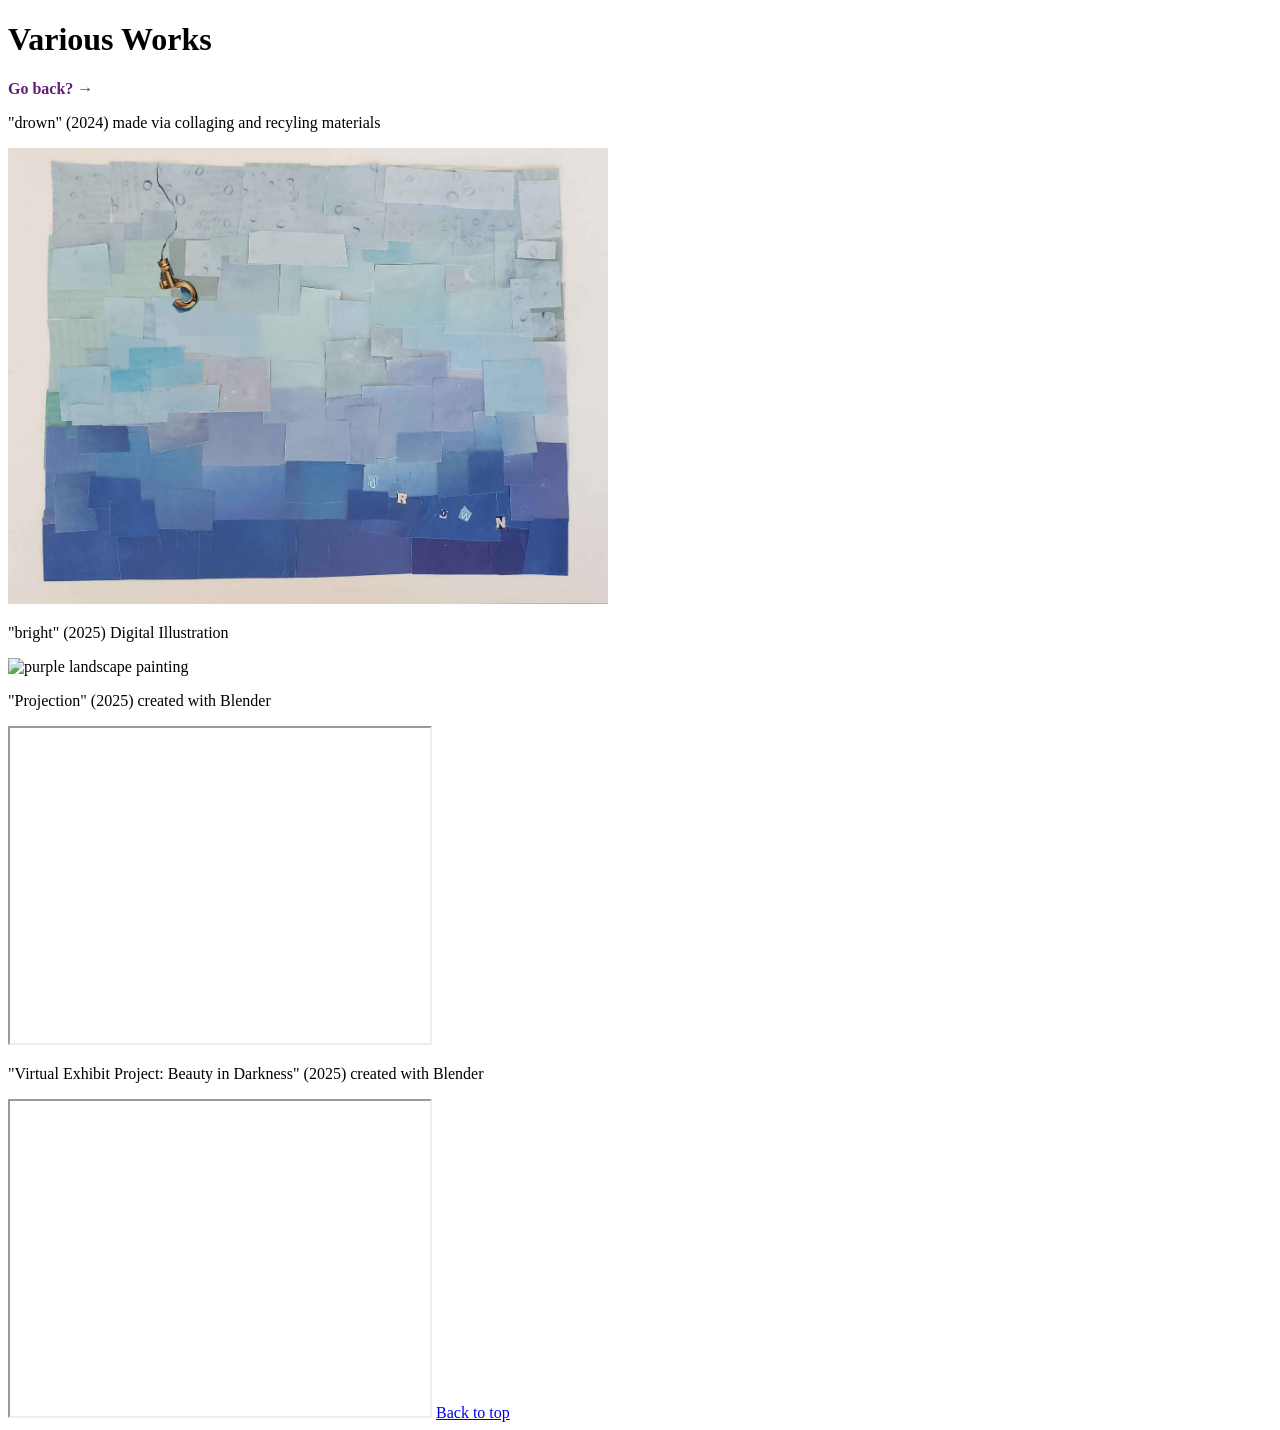
==== art.html @ bc3203b7 "added artpage and various touches" ====
<!DOCTYPE html>
<html lang="en">
<head>
    <meta charset="UTF-8">
    <meta name="viewport" content="width=device-width, initial-scale=1.0">
    <title>Art Section</title>
</head>
</html>
<body>
    <a id="top"></a>
    <h1>Various Works </h1>
<a href="index.html" style="color: #631d76; text-decoration: none; font-weight: bold;">
Go back? → </a>

    <p>"drown" (2024) made via collaging and recyling materials</p>
    <img width="600" height="auto" src="drown.jpg" alt="Collage of various blue squares forming water. The letters from water bottles forming the word drown">
    
    <p>"bright" (2025) Digital Illustration</p>
    <img width="502" height="auto" src="bright.png" alt="purple landscape painting">

    <p>"Projection" (2025) created with Blender</p>
    <iframe width="420" height="315"
src="https://www.youtube.com/embed/0v7KvVMR8MI"> </iframe>

    <p>"Virtual Exhibit Project: Beauty in Darkness" (2025) created with Blender</p>
    <iframe width="420" height="315"
src="https://www.youtube.com/embed/w9YSGnMHJRY"></iframe>
</body>
    <a href="#top">Back to top</a>
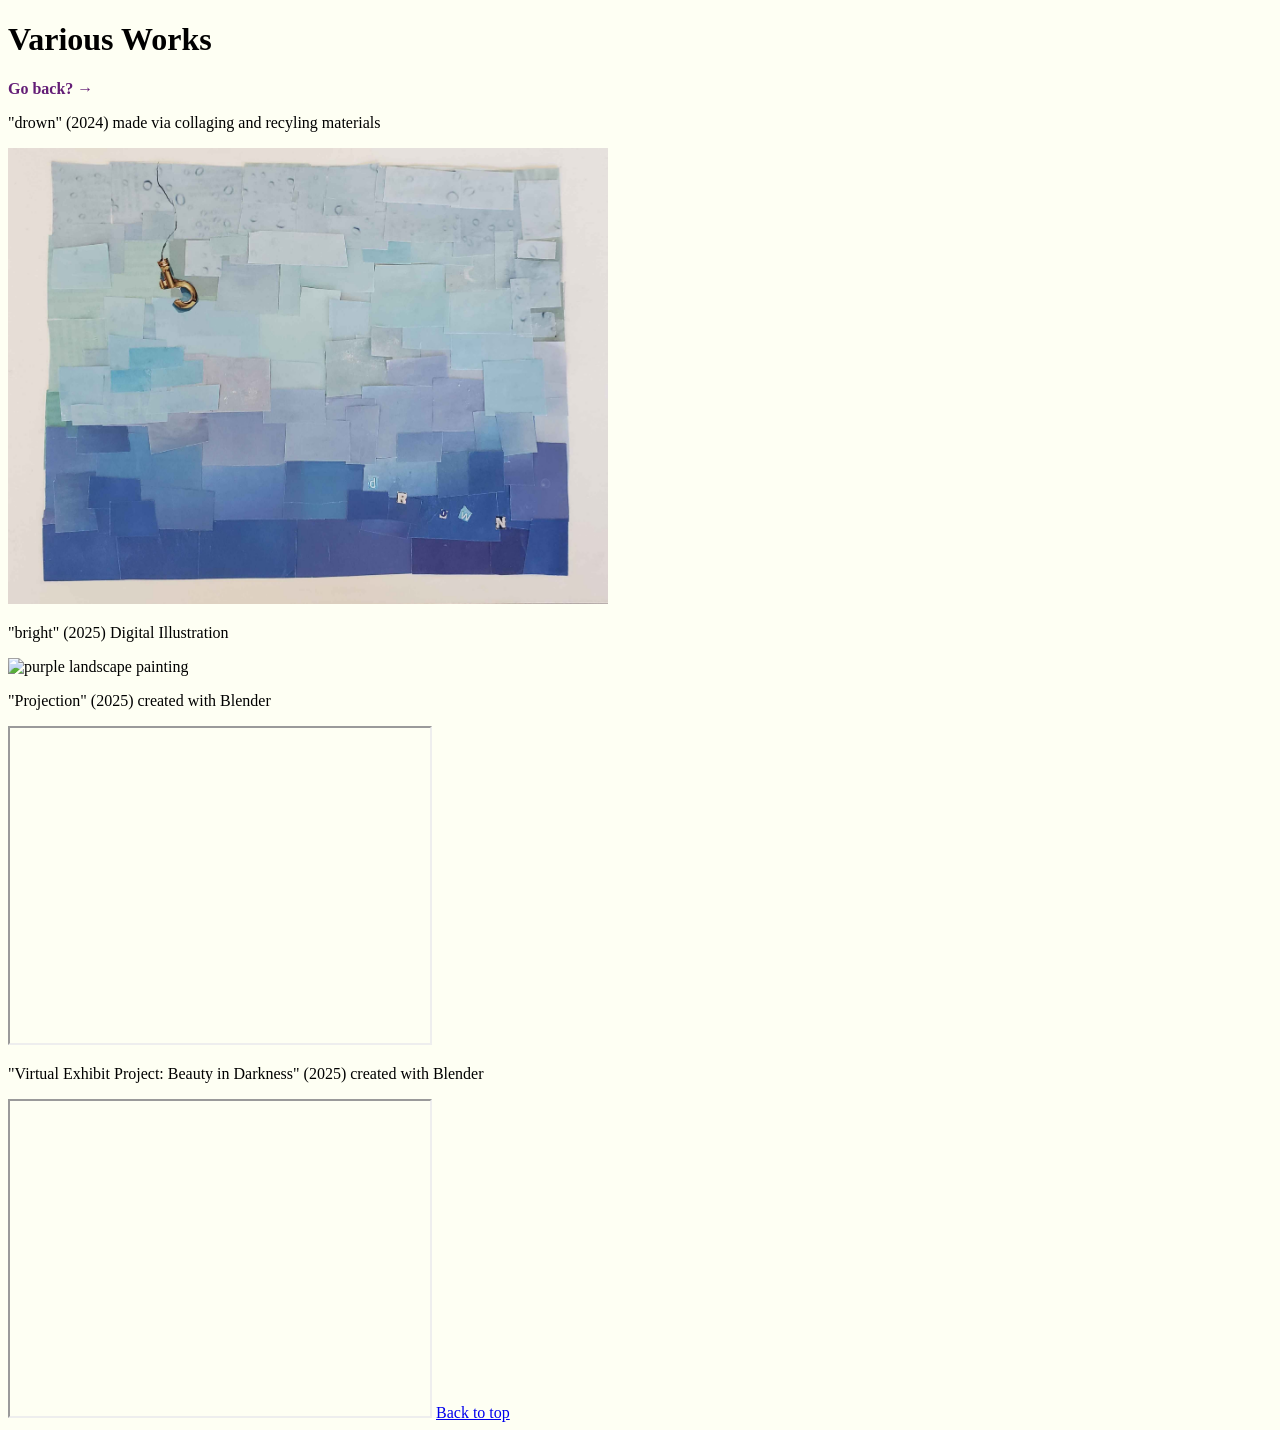
==== commit 7486ec1d: "adventure mode" ====
--- a/art.html
+++ b/art.html
@@ -6,7 +6,7 @@
     <title>Art Section</title>
 </head>
 </html>
-<body>
+<body style="background-color: #fefff3;"></body>
     <a id="top"></a>
     <h1>Various Works </h1>
 <a href="index.html" style="color: #631d76; text-decoration: none; font-weight: bold;">
